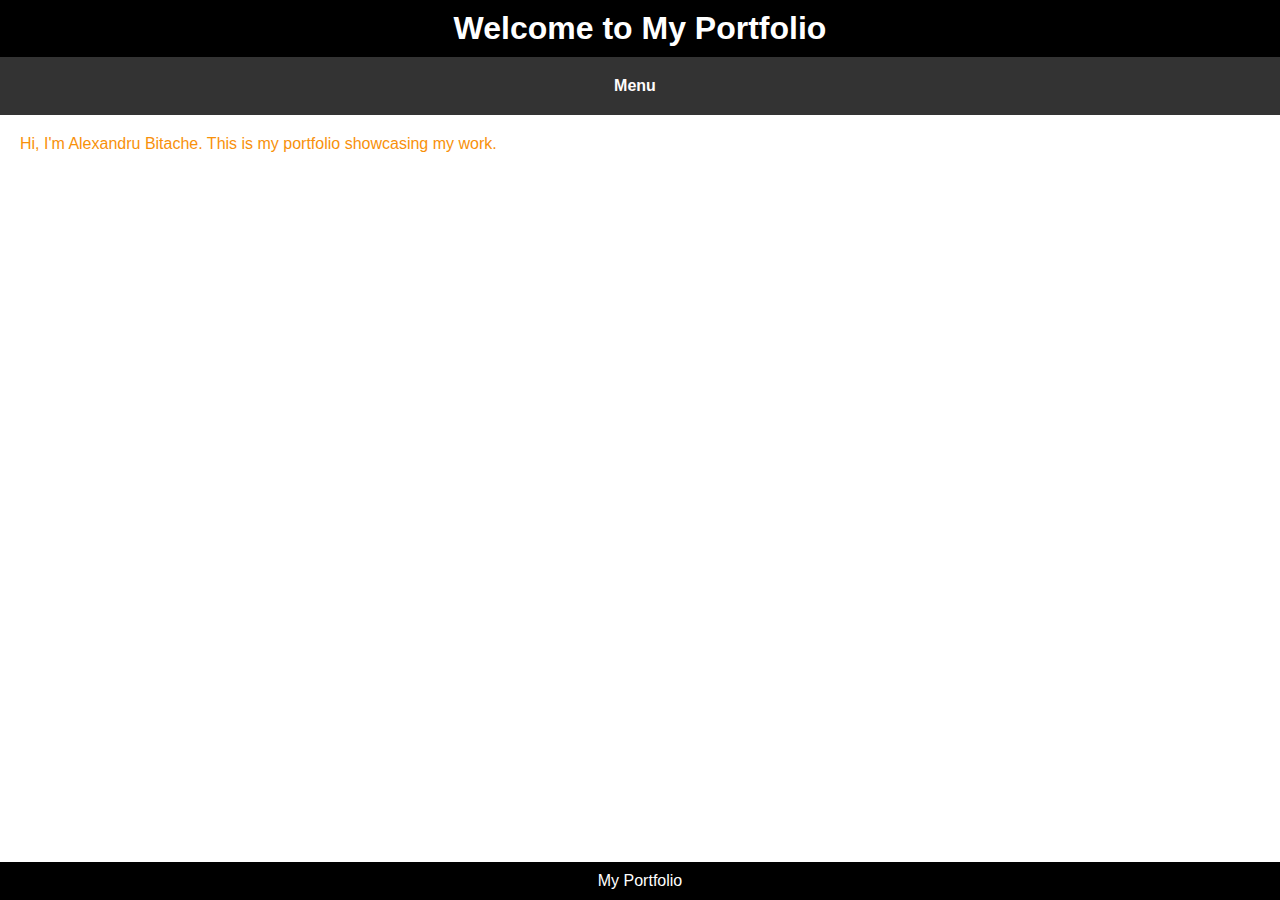
==== index.html @ ec551144 "first commit" ====
﻿<!DOCTYPE html>
<!-- sets the document type to  html -->
<html lang="en">
	<!--default language -->
	<head>
		<!-- head tag -->
		<meta charset="UTF-8">
			<!-- variable lenght encoder  -->
			<meta name="viewport" content="width=device-width, initial-scale=1.0">
				<!-- size settings -->
				<title>My Portfolio</title>
				<!--title with title name -->
				<link rel="stylesheet" type="text/css" href="style.css">
				</head>
				<body>
					<!--body of the  page-->
					<header>
						<h1>Welcome to My Portfolio</h1>
						<!--header 1 -->
						<div class="hamburger">&#9776;</div>
					</header>
					<nav>
						<ul>
							<li>Menu
                
								<ul>
									<li>
										<a href="project.html">Projects</a>
									</li>
									<!-- these are all the different menu options linked to each file -->
									<li>
										<a href="index.html">Home</a>
									</li>
									<li>
										<a href="contact.html">Contact</a>
									</li>
									<li>
										<a href="videoDemo.html">Video Demo</a>
									</li>
									<li>
										<a href="sitereport.html">Site Report</a>
									</li>
								</ul>
							</li>
						</ul>
					</nav>
					<main>
						<p>Hi, I'm Alexandru Bitache. This is my portfolio showcasing my work.</p>
						<!-- paragraph-->
					</main>
					<footer>
						<p>My Portfolio</p>
					</footer>
					<script>
        document.addEventListener('DOMContentLoaded', function() { 
            const hamburger = document.querySelector('.hamburger');
            const nav = document.querySelector('nav');

            hamburger.addEventListener('click', function() {
                nav.classList.toggle('active');
            });
        });
    </script>
				</body>
			</html>
---- style.css ----
﻿/* This is the css file for my project. This contains the layout for my pages */

/* Basic reset for better cross-browser compatibility */
* {
    margin: 0;
    padding: 0;
    box-sizing: border-box;
}

body {
    font-family: Arial, sans-serif;
    margin: 0;
    padding: 0;
    /* This has all the grid containers used for the layout */
    display: grid;
    grid-template-columns: 1fr;
    grid-template-rows: auto auto 1fr auto;
    grid-template-areas: 
        "header"
        "nav"
        "main"
        "footer";
    min-height: 100vh;
}

body:hover { /* This is the hover colour for the menu */
    color: rgb(248, 145, 10);
}

header {    /* Header colour for the grid layout "header" */
    grid-area: header;
    background-color: #000000;
    color: rgb(255, 255, 255);
    padding: 10px 20px;
    text-align: center;
    position: relative;
}

.hamburger { /* This is the hamburger icon used for my pages */ 
    display: none;
    font-size: 30px;
    cursor: pointer;
    position: absolute;
    top: 15px;
    right: 20px;
}

nav {      /* Navigation area of the grid */
    grid-area: nav;
    background-color: #333;
    color: rgb(255, 251, 251);
    padding: 1rem;
    text-align: center;
}

nav ul { 
    list-style-type: none;
    margin: 4px;
    padding: 0;
    font-weight: bold;
    justify-content: space-around;
    text-align: center;
    display: flex;
}

nav ul ul {   /* Colours for the background of the navigation */
    position: center;
    display: none;
    background-color: rgb(255, 123, 0);
    width: 100%;
    padding: 0;
    opacity: 0;
    transition: opacity 0.5s ease-in;
}

nav > ul > li:hover ul { /* Block of the menu */
    display: block;
}

nav > ul > li:hover ul {
    opacity: 1;
    pointer-events: auto;
}

nav ul li {
    display: inline;
    margin-right: 10px;
}

nav ul ul li:hover {  /* this affects the colour of the hover menu */ 
    background-color: rgb(243, 5, 5);
}

nav ul li a { 
    color: #131111;
    text-decoration: none;
}

main { /* padding for the main grid */ 
    grid-area: main;
    padding: 20px;
}

footer { /* footer colours  */ 
    grid-area: footer;
    background-color: #000000;
    color: #ffffff;
    text-align: center;
    padding: 10px 20px;
}

main p {
    margin-bottom: 20px;
}

form input[type="submit"] {   
    background-color: #f50a16;
    color: #03a3ff;
    padding: 10px 20px;
    border: none;
    cursor: pointer;
}

form input[type="submit"]:hover { /* this is the colour used for the submit button on my contact page  */ 
    background-color: #f703ce;
}

.showNav { /* mobile adaptation shownav (hamburger) */ 
    height: 0.8em;
    width: 1.25em;
    display: block;
    border-top: 0.2em solid white;
    border-bottom: 0.2em solid white;
}

/* Mobile adaptation */
@media (max-width: 768px) {
    body {
        grid-template-rows: auto 1fr auto;
        grid-template-areas: 
            "header"
            "main"
            "footer";
    }

    .hamburger {
        display: block;
    }

    nav {
        grid-area: header;
        position: absolute;
        top: 0;
        left: 0;
        right: 0;
        background-color: #333;
        display: none;
        flex-direction: column;
        align-items: center;
    }

    nav ul {
        flex-direction: column;
    }

    nav ul li {
        display: block;
        margin: 10px 0;
    }

    nav ul ul {
        position: static;
        display: none;
    }

    nav ul ul li:hover {
        background-color: rgb(243, 5, 5);
    }

    .hamburger {
        display: block;
    }

    .hamburger.active + nav {
        display: flex;
    }
}
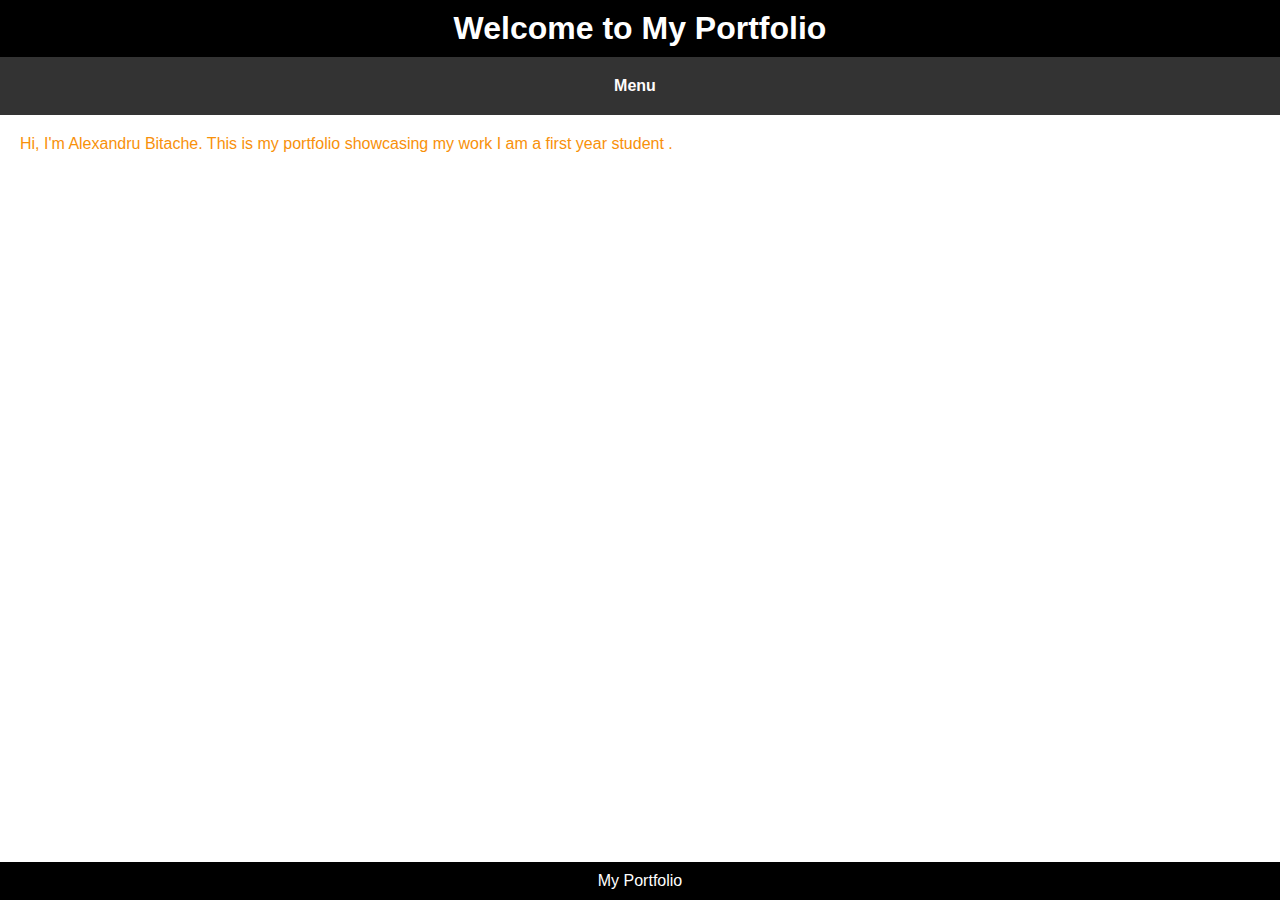
==== commit 826abdee: "git commit -m 'message'" ====
--- a/index.html
+++ b/index.html
@@ -45,7 +45,8 @@
 						</ul>
 					</nav>
 					<main>
-						<p>Hi, I'm Alexandru Bitache. This is my portfolio showcasing my work.</p>
+						<p>Hi, I'm Alexandru Bitache. This is my portfolio showcasing my work
+							I am a first year student .</p>
 						<!-- paragraph-->
 					</main>
 					<footer>
